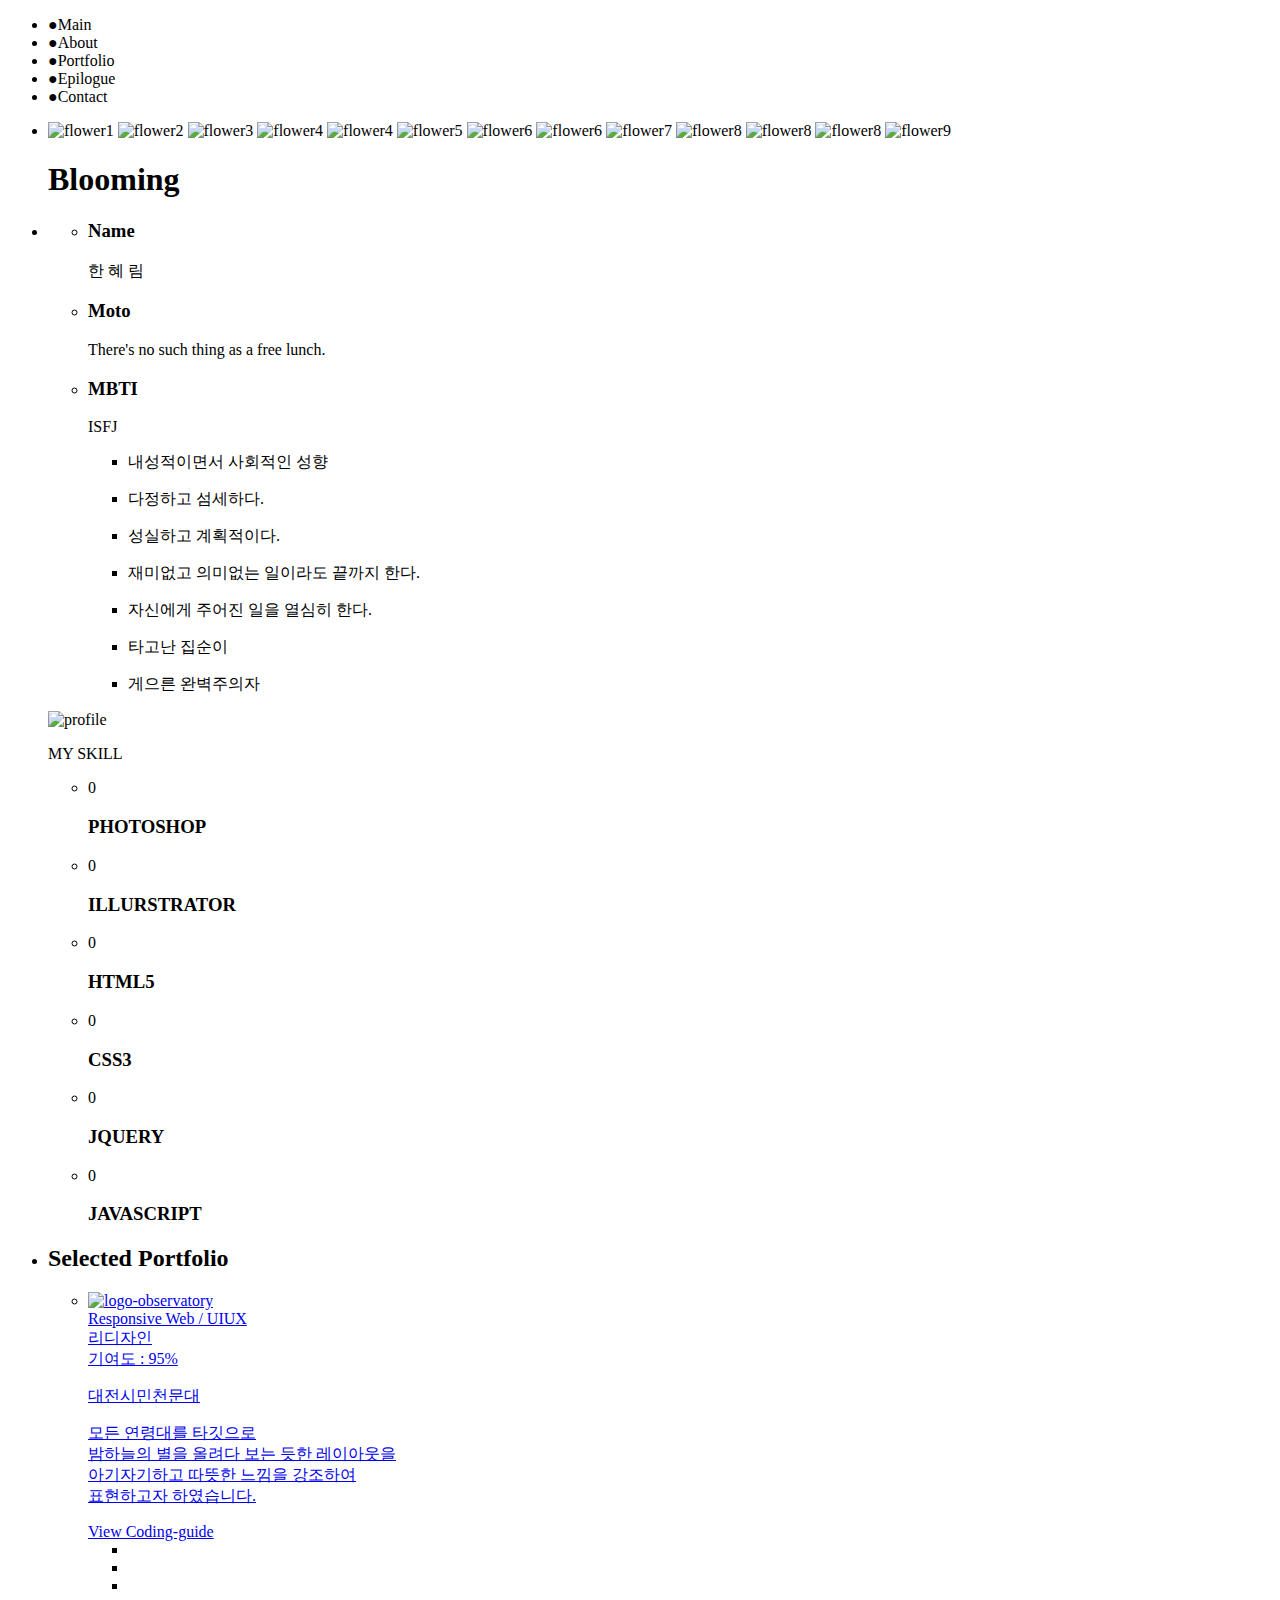
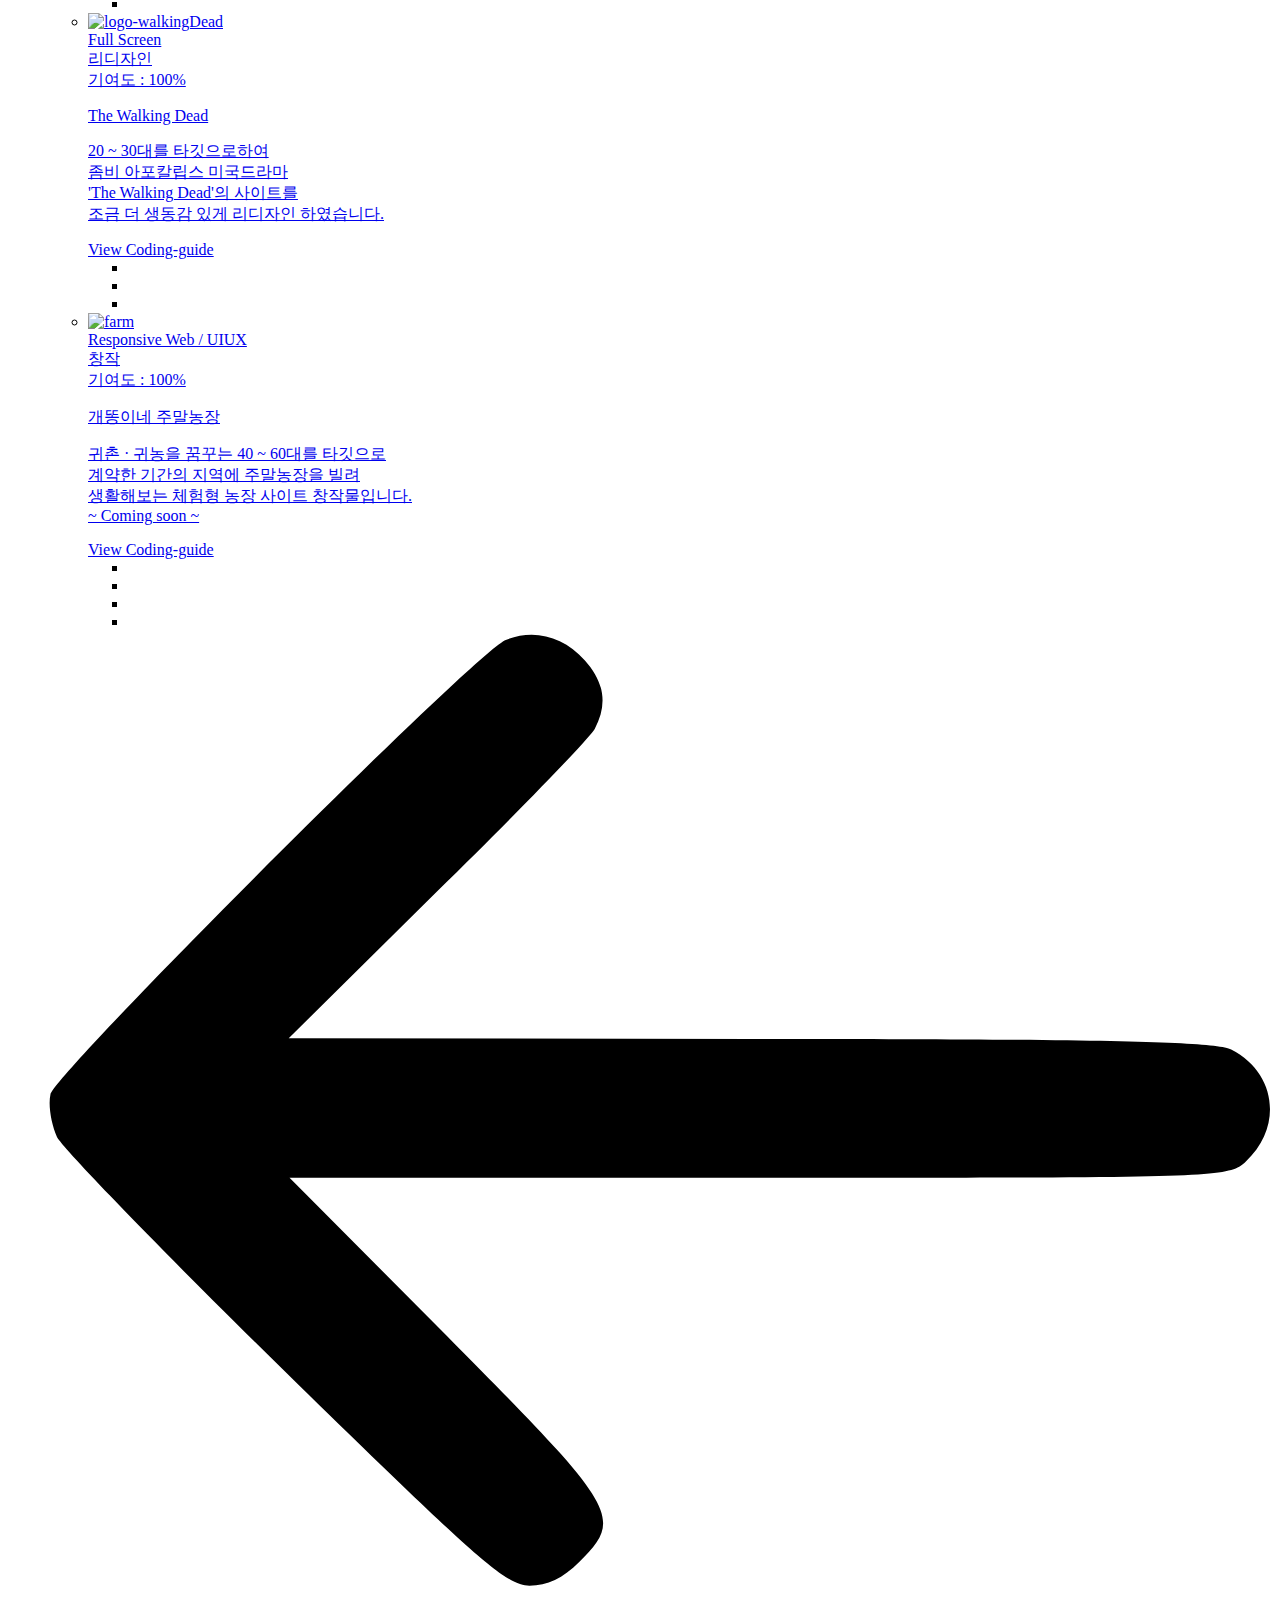
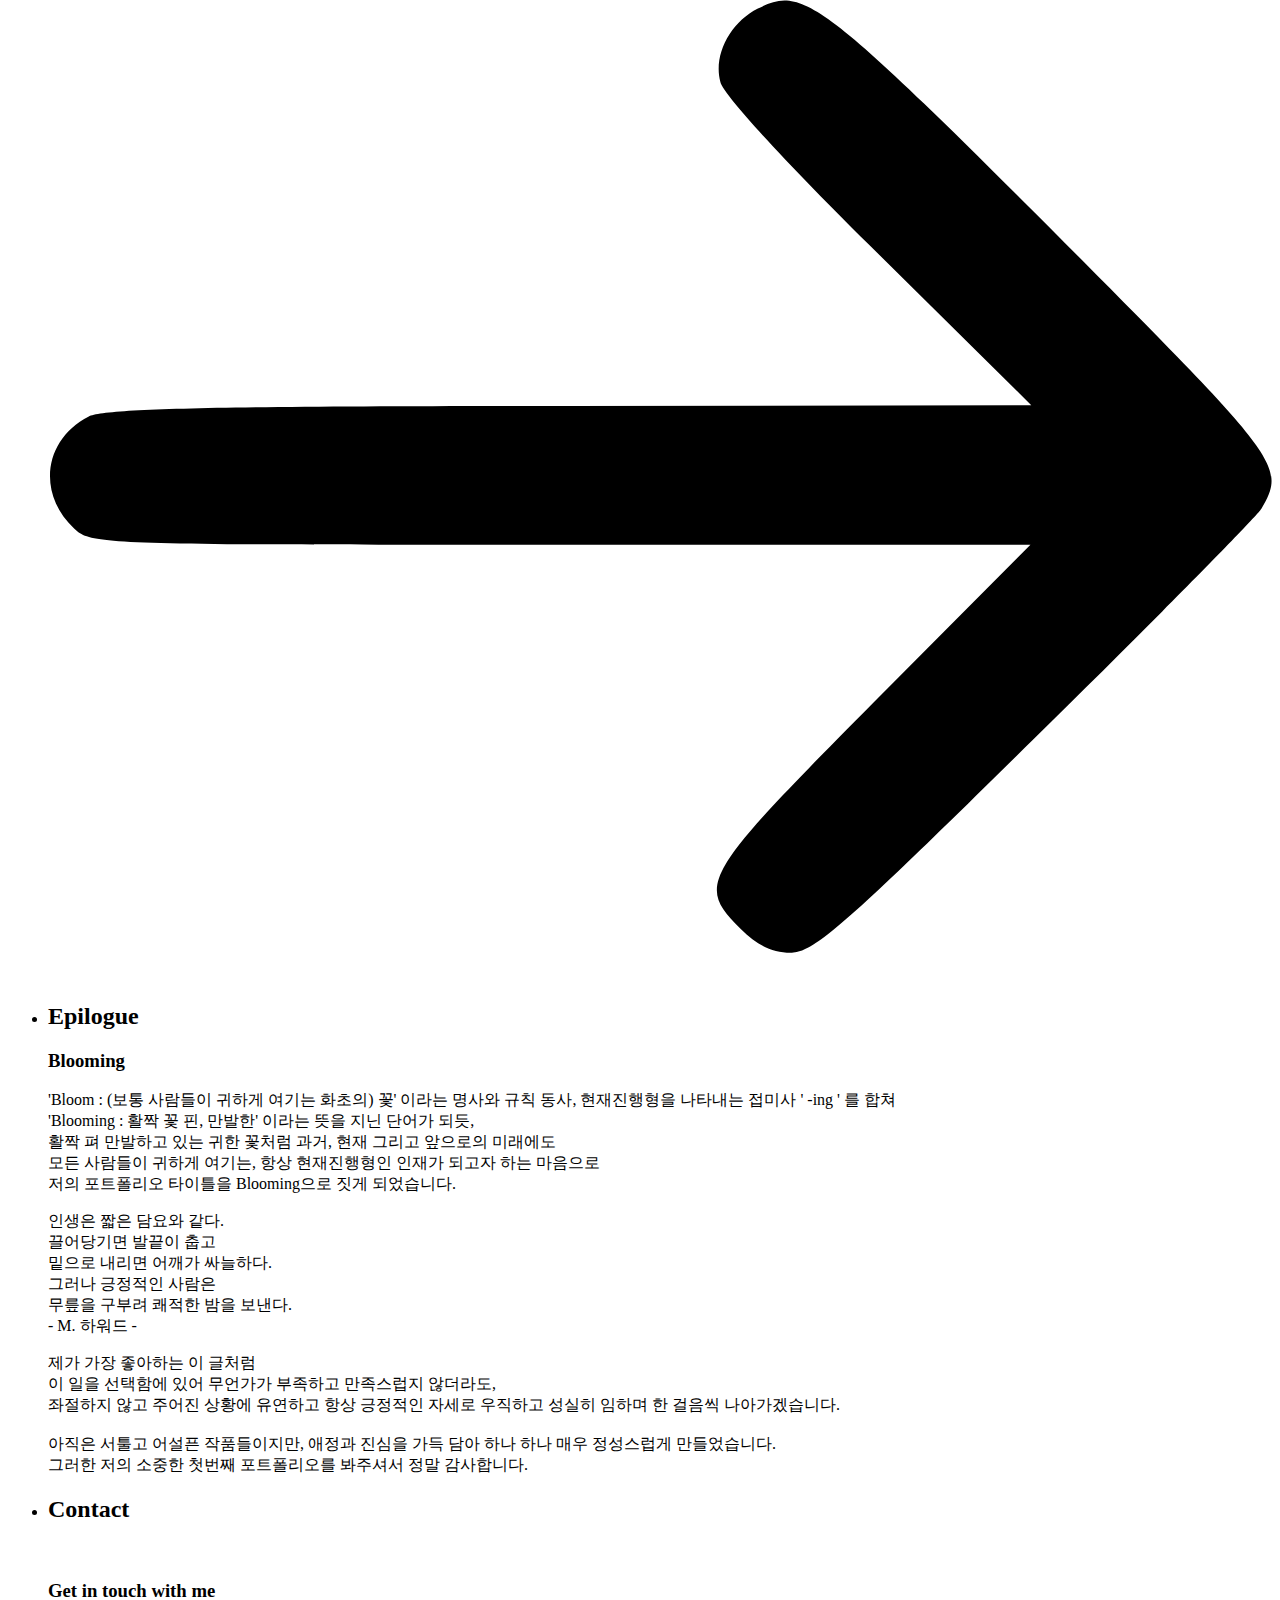
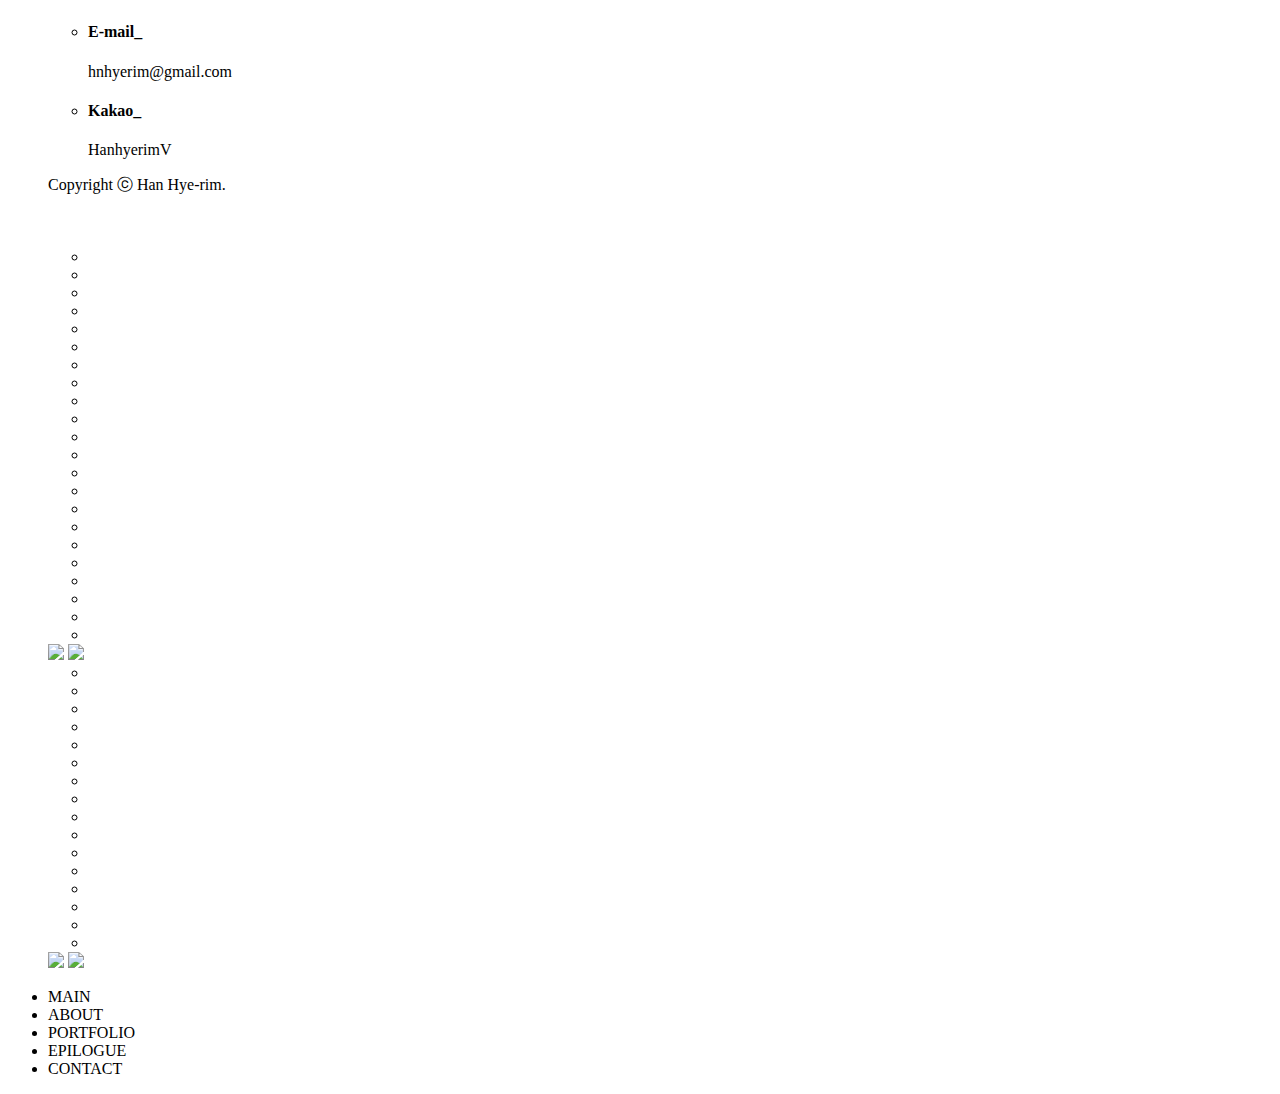
==== index.html @ 693273aa "Feat: Delete Resume & info" ====
<!DOCTYPE html>
<html lang="en">

<head>
  <meta charset="UTF-8" />
  <meta name="viewport" content="width=device-width, initial-scale=1.0" />
  <title>Hye-Rim's portfolio Blooming</title>
  <link rel="stylesheet" href="css/style.css" />
  <!-- <link rel="stylesheet" href="assets/css/main.css" /> -->
  <link rel="stylesheet" href="https://use.fontawesome.com/releases/v5.8.2/css/all.css"
    integrity="sha384-oS3vJWv+0UjzBfQzYUhtDYW+Pj2yciDJxpsK1OYPAYjqT085Qq/1cq5FLXAZQ7Ay" crossorigin="anonymous" />
  <script src="js/jquery-1.12.4.min.js"></script>
  <script src="js/custom.js"></script>
</head>

<body>
  <div class="perspective effect-rotate-left">
    <div class="container">
      <div class="outer-nav--return"></div>
      <div id="viewport" class="l-viewport">
        <div class="l-wrapper">
          <div class="header--nav-toggle">
            <span></span>
          </div>
          <!-- <header class="header">
            <a class="header--logo" href="#0">Web Design &amp; Publisher Hye-rim's Portfolio</a>
          </header> -->
          <nav class="l-side-nav">
            <ul class="side-nav">
              <li class="is-active">●<span>Main</span></li>
              <li>●<span>About</span></li>
              <li>●<span>Portfolio</span></li>
              <li>●<span>Epilogue</span></li>
              <li>●<span>Contact</span></li>
            </ul>
          </nav>
          <ul class="l-main-content main-content">
            <li class="l-section section section--is-active">
              <div class="intro">
                <div class="images">
                  <img class="flower1" src="images/bloom01.gif" alt="flower1" />
                  <img class="flower2" src="images/bloom02.gif" alt="flower2" />
                  <img class="flower3" src="images/bloom03.gif" alt="flower3" />
                  <img class="flower4" src="images/bloom04.gif" alt="flower4" />
                  <img class="flower4-1" src="images/bloom04.gif" alt="flower4" />
                  <img class="flower5" src="images/bloom05.gif" alt="flower5" />
                  <img class="flower6" src="images/bloom06.gif" alt="flower6" />
                  <img class="flower6-1" src="images/bloom06.gif" alt="flower6" />
                  <img class="flower7" src="images/bloom07.gif" alt="flower7" />
                  <img class="flower8" src="images/bloom08.gif" alt="flower8" />
                  <img class="flower8-1" src="images/bloom08.gif" alt="flower8" />
                  <img class="flower9" src="images/bloom08-1.gif" alt="flower8" />
                  <img class="flower10" src="images/daisy.gif" alt="flower9" />
                  <img class="flower11" src="images/daisy2.gif" alt="" />
                  <h1 class="blooming">Blooming</h1>
                </div>
              </div>
            </li>
            <li class="l-section section">
              <div class="about">
                <div class="about--banner">
                  <ul class="profile">
                    <li>
                      <h3>Name</h3>
                      <p>한 혜 림</p>
                    </li>
                    <li>
                      <h3>Moto</h3>
                      <p>
                        There's no such thing as a free lunch.
                      </p>
                    </li>
                    <li class="mbti">
                      <h3>MBTI</h3>
                      <p>ISFJ</p>
                      <ul>
                        <li><p>내성적이면서 사회적인 성향</p></li>
                        <li><p>다정하고 섬세하다.</p></li>
                        <li><p>성실하고 계획적이다.</p></li>
                        <li><p>재미없고 의미없는 일이라도 끝까지 한다.</p></li>
                        <li><p>자신에게 주어진 일을 열심히 한다.</p></li>
                        <li><p>타고난 집순이</p></li>
                        <li><p>게으른 완벽주의자</p></li>
                      </ul>
                    </li>
                    <!-- <div class="resume-view"><a class="view" href="#">
                        <p>Resume<i class="fas fa-arrow-right"></i></p>
                        <span></span>
                      </a>
                    </div>
                    <div class="my-info-view"><a class="view" href="#">
                        <p> Info<i class="fas fa-arrow-right"></i></p>
                        <span></span>
                      </a>
                    </div> -->

                  </ul>
                  <img src="images/main_bg.jpg" alt="profile" />
                </div>
                <div class="about--options">
                  <div id="my_skill" class="mont">
                    <div class="skill counter">
                      <div class="title">
                        <p><span class="highlight">MY</span> SKILL</p>
                      </div>
                      <ul>
                        <li>
                          <span class="count">90</span>
                          <span class="pie" data-percent="90"></span>
                          <h3>PHOTOSHOP</h3>
                        </li>
                        <li>
                          <span class="count">85</span>
                          <span class="pie" data-percent="85"></span>
                          <h3>ILLURSTRATOR</h3>
                        </li>
                        <li>
                          <span class="count">90</span>
                          <span class="pie" data-percent="90"></span>
                          <h3>HTML5</h3>
                        </li>
                        <li>
                          <span class="count">85</span>
                          <span class="pie" data-percent="85"></span>
                          <h3>CSS3</h3>
                        </li>
                        <li>
                          <span class="count">80</span>
                          <span class="pie" data-percent="80"></span>
                          <h3>JQUERY</h3>
                        </li>
                        <li>
                          <span class="count">75</span>
                          <span class="pie" data-percent="75"></span>
                          <h3>JAVASCRIPT</h3>
                        </li>
                      </ul>
                    </div>
                  </div>
                </div>
              </div>
            </li>
            <li class="l-section section">
              <div class="work">
                <h2>Selected Portfolio</h2>
                <div class="work--lockup">
                  <ul class="slider">
                    <li class="slider--item slider--item-left">
                      <a href="../observatory(responsive)/index.html">
                        <div class="slider--item-image">
                          <img src="images/logo-observatory.png" alt="logo-observatory" />
                        </div>
                        <span>Responsive Web / UIUX<br />리디자인<br />기여도 :
                          95%</span>
                        <p class="slider--item-title">
                          대전시민천문대
                        </p>
                        <p class="slider--item-description">
                          모든 연령대를 타깃으로<br />밤하늘의 별을 올려다
                          보는 듯한 레이아웃을<br />아기자기하고 따뜻한 느낌을
                          강조하여<br />표현하고자 하였습니다.<br />
                        </p>
                      </a>
                      <a class="observatory-view view" href="#">View Coding-guide</a>
                      <ul class="program after">
                        <li><img src="images/photoshop.png" alt="" /></li>
                        <li><img src="images/illustrator.png" alt="" /></li>
                        <li>
                          <img src="images/brackets-logo-png-transparent.png" alt="" />
                        </li>
                        <li>
                          <img src="images/Visual_Studio_Code.png" alt="" />
                        </li>
                      </ul>
                    </li>
                    <li class="slider--item slider--item-center">
                      <a href="../walking-dead/index.html">
                        <div class="slider--item-image">
                          <img src="images/logo-walkingDead.png" alt="logo-walkingDead" />
                        </div>
                        <span>Full Screen<br />리디자인<br />기여도 : 100%</span>
                        <p class="slider--item-title">The Walking Dead</p>
                        <p class="slider--item-description">
                          20 ~ 30대를 타깃으로하여<br />좀비 아포칼립스
                          미국드라마<br />'The Walking Dead'의 사이트를<br />조금
                          더 생동감 있게 리디자인 하였습니다.
                        </p>
                      </a>
                      <a class="walkingDead-view view" href="#">View Coding-guide</a>
                      <ul class="program after">
                        <li><img src="images/photoshop.png" alt="" /></li>
                        <li>
                          <img src="images/brackets-logo-png-transparent.png" alt="" />
                        </li>
                        <li>
                          <img src="images/Visual_Studio_Code.png" alt="" />
                        </li>
                      </ul>
                    </li>
                    <li class="slider--item slider--item-right">
                      <a href="#0">
                        <div class="slider--item-image">
                          <img src="images/logo-farm.png" alt="farm" />
                        </div>
                        <span>Responsive Web / UIUX<br />창작<br />기여도 :
                          100%</span>
                        <p class="slider--item-title">개똥이네 주말농장</p>
                        <p class="slider--item-description">
                          귀촌 · 귀농을 꿈꾸는 40 ~ 60대를 타깃으로<br />계약한
                          기간의 지역에 주말농장을 빌려 <br />생활해보는
                          체험형 농장 사이트 창작물입니다.<br />~ Coming soon
                          ~
                        </p>
                      </a>
                      <a class="walkingdead-view view" href="#">View Coding-guide</a>
                      <ul class="program after">
                        <li><img src="images/photoshop.png" alt="" /></li>
                        <li><img src="images/illustrator.png" alt="" /></li>
                        <li>
                          <img src="images/brackets-logo-png-transparent.png" alt="" />
                        </li>
                        <li>
                          <img src="images/Visual_Studio_Code.png" alt="" />
                        </li>
                      </ul>
                    </li>
                  </ul>
                  <div class="slider--prev">
                    <svg version="1.1" id="Layer_1" xmlns="http://www.w3.org/2000/svg"
                      xmlns:xlink="http://www.w3.org/1999/xlink" x="0px" y="0px" viewBox="0 0 150 118"
                      style="enable-background: new 0 0 150 118;" xml:space="preserve">
                      <g transform="translate(0.000000,118.000000) scale(0.100000,-0.100000)">
                        <path d="M561,1169C525,1155,10,640,3,612c-3-13,1-36,8-52c8-15,134-145,281-289C527,41,562,10,590,10c22,0,41,9,61,29
                    c55,55,49,64-163,278L296,510h575c564,0,576,0,597,20c46,43,37,109-18,137c-19,10-159,13-590,13l-565,1l182,180
                    c101,99,187,188,193,199c16,30,12,57-12,84C631,1174,595,1183,561,1169z" />
                      </g>
                    </svg>
                  </div>
                  <div class="slider--next">
                    <svg version="1.1" id="Layer_1" xmlns="http://www.w3.org/2000/svg"
                      xmlns:xlink="http://www.w3.org/1999/xlink" x="0px" y="0px" viewBox="0 0 150 118"
                      style="enable-background: new 0 0 150 118;" xml:space="preserve">
                      <g transform="translate(0.000000,118.000000) scale(0.100000,-0.100000)">
                        <path
                          d="M870,1167c-34-17-55-57-46-90c3-15,81-100,194-211l187-185l-565-1c-431,0-571-3-590-13c-55-28-64-94-18-137c21-20,33-20,597-20h575l-192-193C800,103,794,94,849,39c20-20,39-29,61-29c28,0,63,30,298,262c147,144,272,271,279,282c30,51,23,60-219,304C947,1180,926,1196,870,1167z" />
                      </g>
                    </svg>
                  </div>
                </div>
                <img src="images/frame.png" alt="" />
              </div>
            </li>
            <li class="l-section section">
              <div class="contact">
                <h2>Epilogue</h2>
                <div class="contact--lockup">
                  <h3>Blooming</h3>
                  <p>
                    'Bloom : (보통 사람들이 귀하게 여기는 화초의) 꽃' 이라는
                    명사와 규칙 동사, 현재진행형을 나타내는 접미사 ' -ing ' 를
                    합쳐<br />'Blooming : 활짝 꽃 핀, 만발한' 이라는 뜻을 지닌
                    단어가 되듯,<br />활짝 펴 만발하고 있는 귀한 꽃처럼 과거,
                    현재 그리고 앞으로의 미래에도<br>모든 사람들이 귀하게
                    여기는, 항상 현재진행형인 인재가 되고자 하는 마음으로<br />저의 포트폴리오
                    타이틀을 Blooming으로 짓게 되었습니다.
                  </p>
                  <p>
                    <span><img src="images/frontQuote1.png" alt="" /></span>인생은 짧은 담요와 같다.<br />끌어당기면 발끝이 춥고<br />밑으로
                    내리면 어깨가 싸늘하다.<br />그러나 긍정적인 사람은<br />무릎을
                    구부려 쾌적한 밤을 보낸다.<span><img src="images/backQuote1.png" alt="" /></span><br />- M. 하워드 -
                  </p>
                  <p>제가 가장 좋아하는 이 글처럼<br>이 일을 선택함에 있어 무언가가 부족하고 만족스럽지
                    않더라도,<br />
                    좌절하지 않고 주어진 상황에 유연하고 항상 긍정적인 자세로
                    우직하고 성실히 임하며 한 걸음씩 나아가겠습니다.<br /><br />아직은
                    서툴고 어설픈 작품들이지만, 애정과 진심을 가득 담아 하나
                    하나 매우 정성스럽게 만들었습니다.<br />그러한 저의 소중한
                    첫번째 포트폴리오를 봐주셔서 정말 감사합니다.
                  </p>
                </div>
              </div>
            </li>

            <li class="l-section section">
              <div class="hire">
                <h2>Contact</h2>
                <div class="flip-container">
                  <div class="flipper">
                    <div class="front">
                      <img src="images/flower1.gif" alt="">
                      <h3 class="content"><span>G</span>et in touch with me</h3>
                    </div>
                    <div class="back">
                      <ul class="touch-inner">
                        <!-- <li>
                          <h4><i class="fas fa-mobile-alt"></i>Phone_</h4>
                          <p>+82 10-9953-8574</p>
                        </li> -->
                        <li>
                          <h4><i class="far fa-envelope-open"></i>E-mail_</h4>
                          <p>hnhyerim@gmail.com</p>
                        </li>
                        <li>
                          <h4><i class="fas fa-comment"></i></i>Kakao_</h4>
                          <p>HanhyerimV</p>
                        </li>
                      </ul>
                      <p>Copyright ⓒ Han Hye-rim.</p>
                    </div>
                  </div>
                </div>
              </div>
            </li>

            <div class="resume-popUp popUp">
              <div class="resume-wrap popUp-wrap">
                <img src="resume.png" alt="" />
              </div>
              <a href="#" class="popUp-close"><i class="far fa-times-circle"></i></a>
            </div>

            <div class="myInfo-popUp popUp">
              <div class="myInfo-wrap popUp-wrap">
                <img src="my-info.png" alt="" />
              </div>
              <a href="#" class="popUp-close"><i class="far fa-times-circle"></i></a>
            </div>

            <div class="observatory-popUp popUp">
              <div class="observatory-popUp-wrap popUp-wrap">
                <div class="observatory-popUp-slider popUp-slider">
                  <ul class="observatory-popUp-panel popUp-panel">
                    <li>
                      <img src="coding-guide/observatory/0_index.jpg" alt="" />
                    </li>
                    <li>
                      <img src="coding-guide/observatory/1_folder.jpg" alt="" />
                    </li>
                    <li>
                      <img src="coding-guide/observatory/2_CSS.jpg" alt="" />
                    </li>
                    <li>
                      <img src="coding-guide/observatory/3_LayOut1-1.jpg" alt="" />
                    </li>
                    <li>
                      <img src="coding-guide/observatory/4_LayOut1-2.jpg" alt="" />
                    </li>
                    <li>
                      <img src="coding-guide/observatory/5_gnb.jpg" alt="" />
                    </li>
                    <li>
                      <img src="coding-guide/observatory/6_contents1-1.jpg" alt="" />
                    </li>
                    <li>
                      <img src="coding-guide/observatory/7_contents1-2.jpg" alt="" />
                    </li>
                    <li>
                      <img src="coding-guide/observatory/8_responsive-header.jpg" alt="" />
                    </li>
                    <li>
                      <img src="coding-guide/observatory/9_responsive-contents.jpg" alt="" />
                    </li>
                    <li>
                      <img src="coding-guide/observatory/10_responsive-footer.jpg" alt="" />
                    </li>
                  </ul>

                  <ul class="observatory-popUp-navi popUp-navi">
                    <li><a href="#"></a></li>
                    <li><a href="#"></a></li>
                    <li><a href="#"></a></li>
                    <li><a href="#"></a></li>
                    <li><a href="#"></a></li>
                    <li><a href="#"></a></li>
                    <li><a href="#"></a></li>
                    <li><a href="#"></a></li>
                    <li><a href="#"></a></li>
                    <li><a href="#"></a></li>
                    <li><a href="#"></a></li>
                  </ul>

                  <a href="#" class="observatory-popUp-prev popUp-prev"><img src="images/btnPrev.png" /></a>
                  <a href="#" class="observatory-popUp-next popUp-next"><img src="images/btnNext.png" /></a>
                </div>
              </div>
              <a href="#" class="popUp-close on"><i class="far fa-times-circle"></i></a>
            </div>

            <div class="walkingDead-popUp popUp">
              <div class="walkingDead-popUp-wrap popUp-wrap">
                <div class="walkingDead-popUp-slider popUp-slider">
                  <ul class="walkingDead-popUp-panel popUp-panel">
                    <li>
                      <img src="coding-guide/walking-dead/0_index.jpg" alt="" />
                    </li>
                    <li>
                      <img src="coding-guide/walking-dead/1_folder.jpg" alt="" />
                    </li>
                    <li>
                      <img src="coding-guide/walking-dead/2_CSS.jpg" alt="" />
                    </li>
                    <li>
                      <img src="coding-guide/walking-dead/3_LayOut1-1.jpg" alt="" />
                    </li>
                    <li>
                      <img src="coding-guide/walking-dead/4_LayOut1-2.jpg" alt="" />
                    </li>
                    <li>
                      <img src="coding-guide/walking-dead/5_btnMo.jpg" alt="" />
                    </li>
                    <li>
                      <img src="coding-guide/walking-dead/6_contents1-1.jpg" alt="" />
                    </li>
                    <li>
                      <img src="coding-guide/walking-dead/7_contents1-2.jpg" alt="" />
                    </li>
                  </ul>

                  <ul class="walkingDead-popUp-navi popUp-navi">
                    <li><a href="#"></a></li>
                    <li><a href="#"></a></li>
                    <li><a href="#"></a></li>
                    <li><a href="#"></a></li>
                    <li><a href="#"></a></li>
                    <li><a href="#"></a></li>
                    <li><a href="#"></a></li>
                    <li><a href="#"></a></li>
                  </ul>

                  <a href="#" class="walkingDead-popUp-prev popUp-prev"><img src="images/btnPrev.png" /></a>
                  <a href="#" class="walkingDead-popUp-next popUp-next"><img src="images/btnNext.png" /></a>
                </div>
              </div>
              <a href="#" class="popUp-close"><i class="far fa-times-circle"></i></a>
            </div>
          </ul>
        </div>
      </div>
    </div>
    <ul class="outer-nav">
      <li class="is-active">MAIN</li>
      <li>ABOUT</li>
      <li>PORTFOLIO</li>
      <li>EPILOGUE</li>
      <li>CONTACT</li>
    </ul>
  </div>

  <script src="http://code.jquery.com/jquery-1.12.4.min.js"></script>
  <script src="https://code.jquery.com/ui/1.12.1/jquery-ui.min.js"></script>
  <script>
    /* =================================
      skill counter
      =================================== */
    if ($(".counter .count").size()) {
      $c = $(".counter .count");

      $c.each(function () {
        var $this = $(this);
        $this.data("target", parseInt($this.html()));
        $this.data("counted", false);
        $this.html("0");
      });

      $(window)
        .bind("scroll", function () {
          var speed = 3000;

          $c.each(function (i) {
            var $t = $(this);
            if (
              !$t.data("counted") &&
              $(window).scrollTop() + $(window).height() >= $t.offset().top
            ) {
              $t.data("counted", true);

              $t.animate({
                dummy: 1,
              }, {
                duration: speed,
                step: function (now) {
                  var $this = $(this);
                  var val = Math.round($this.data("target") * now);
                  $this.html(val);
                },
                easing: "easeInOutQuart",
              });
            }
          });
        })
        .triggerHandler("scroll");
    }
  </script>
</body>

</html>
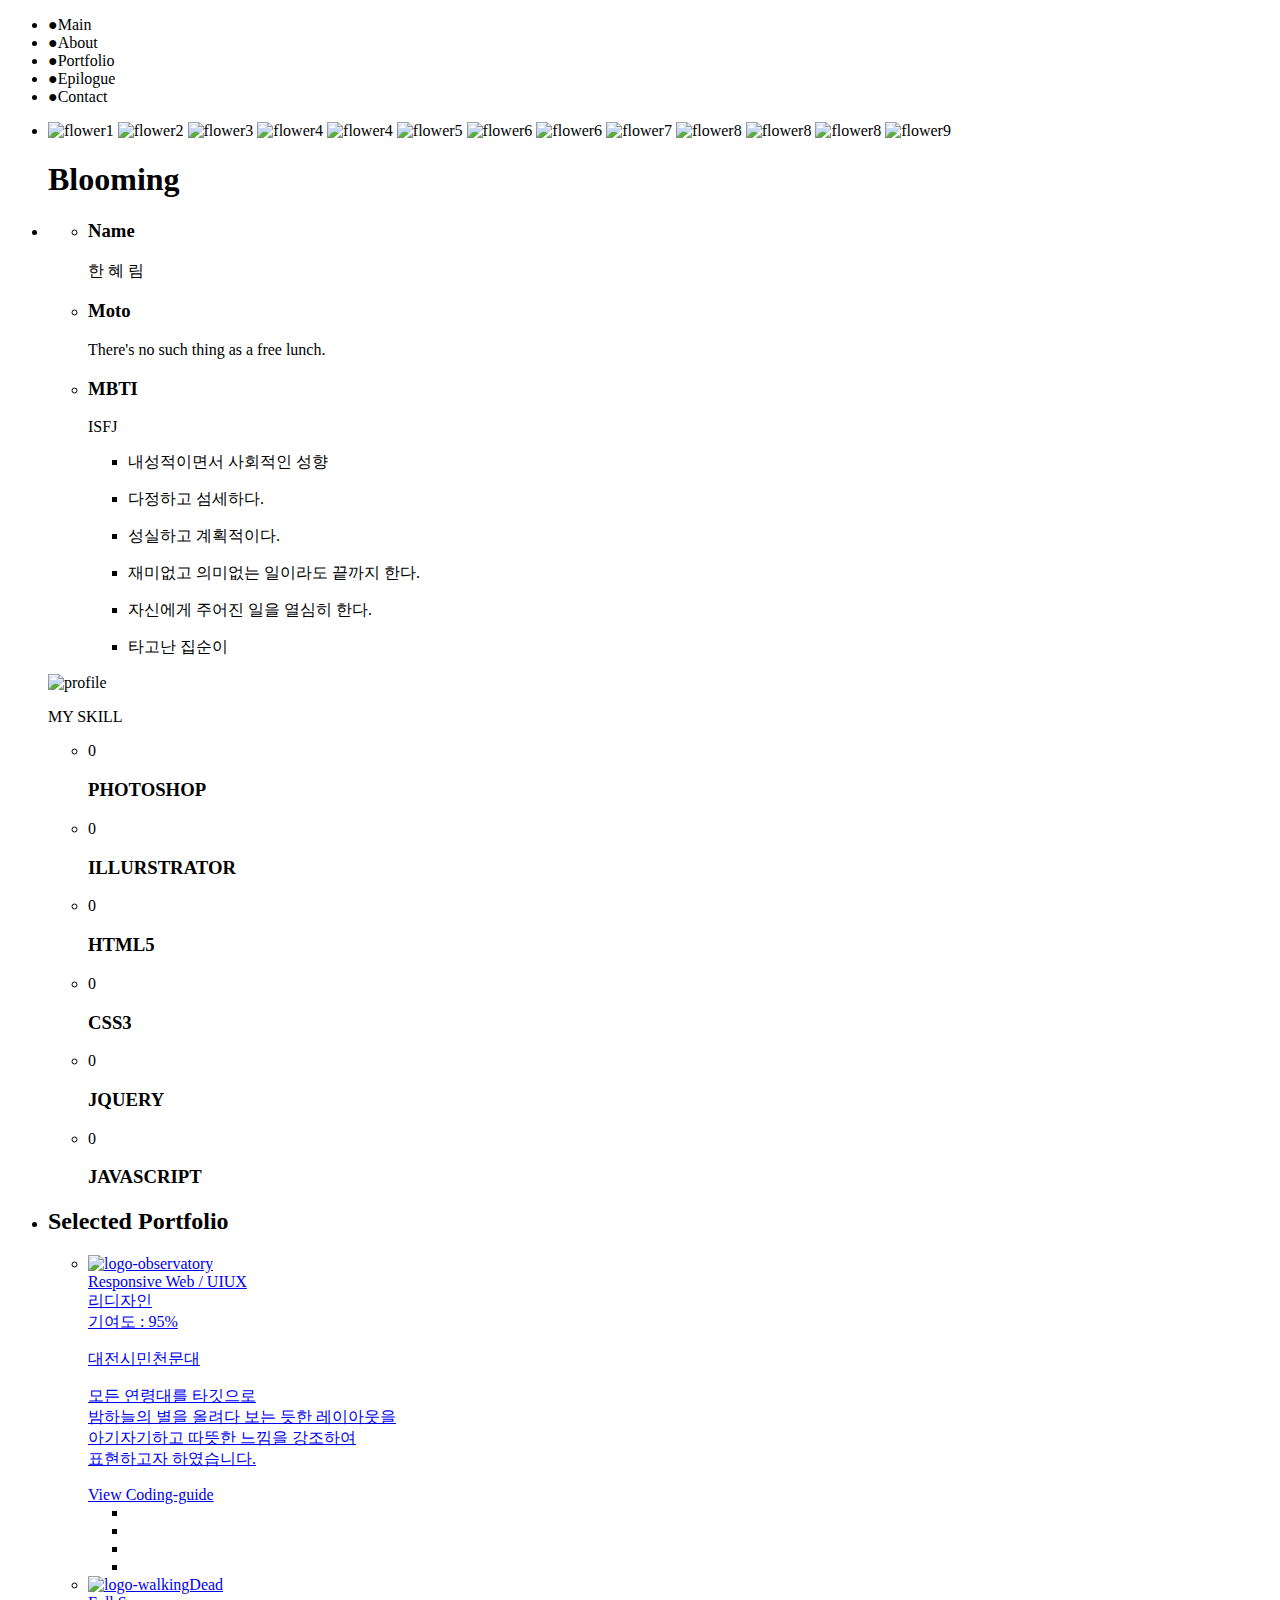
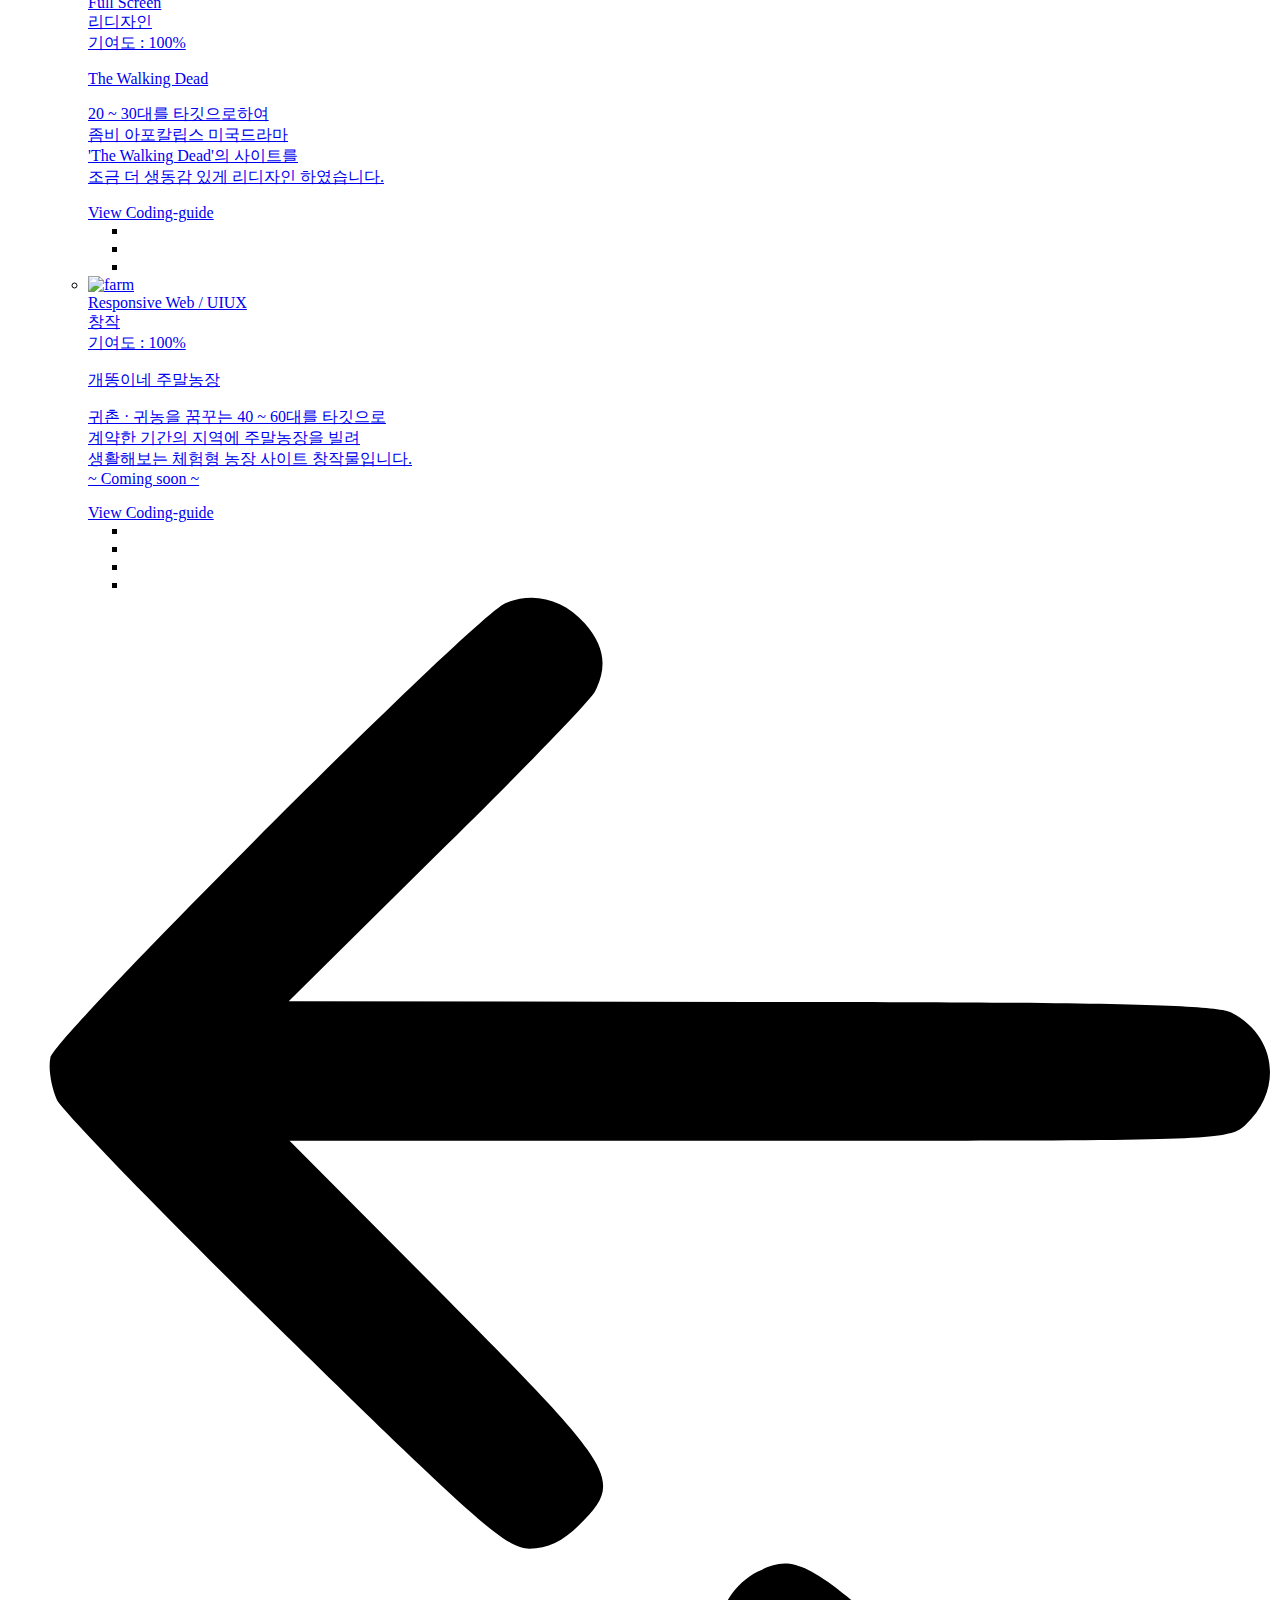
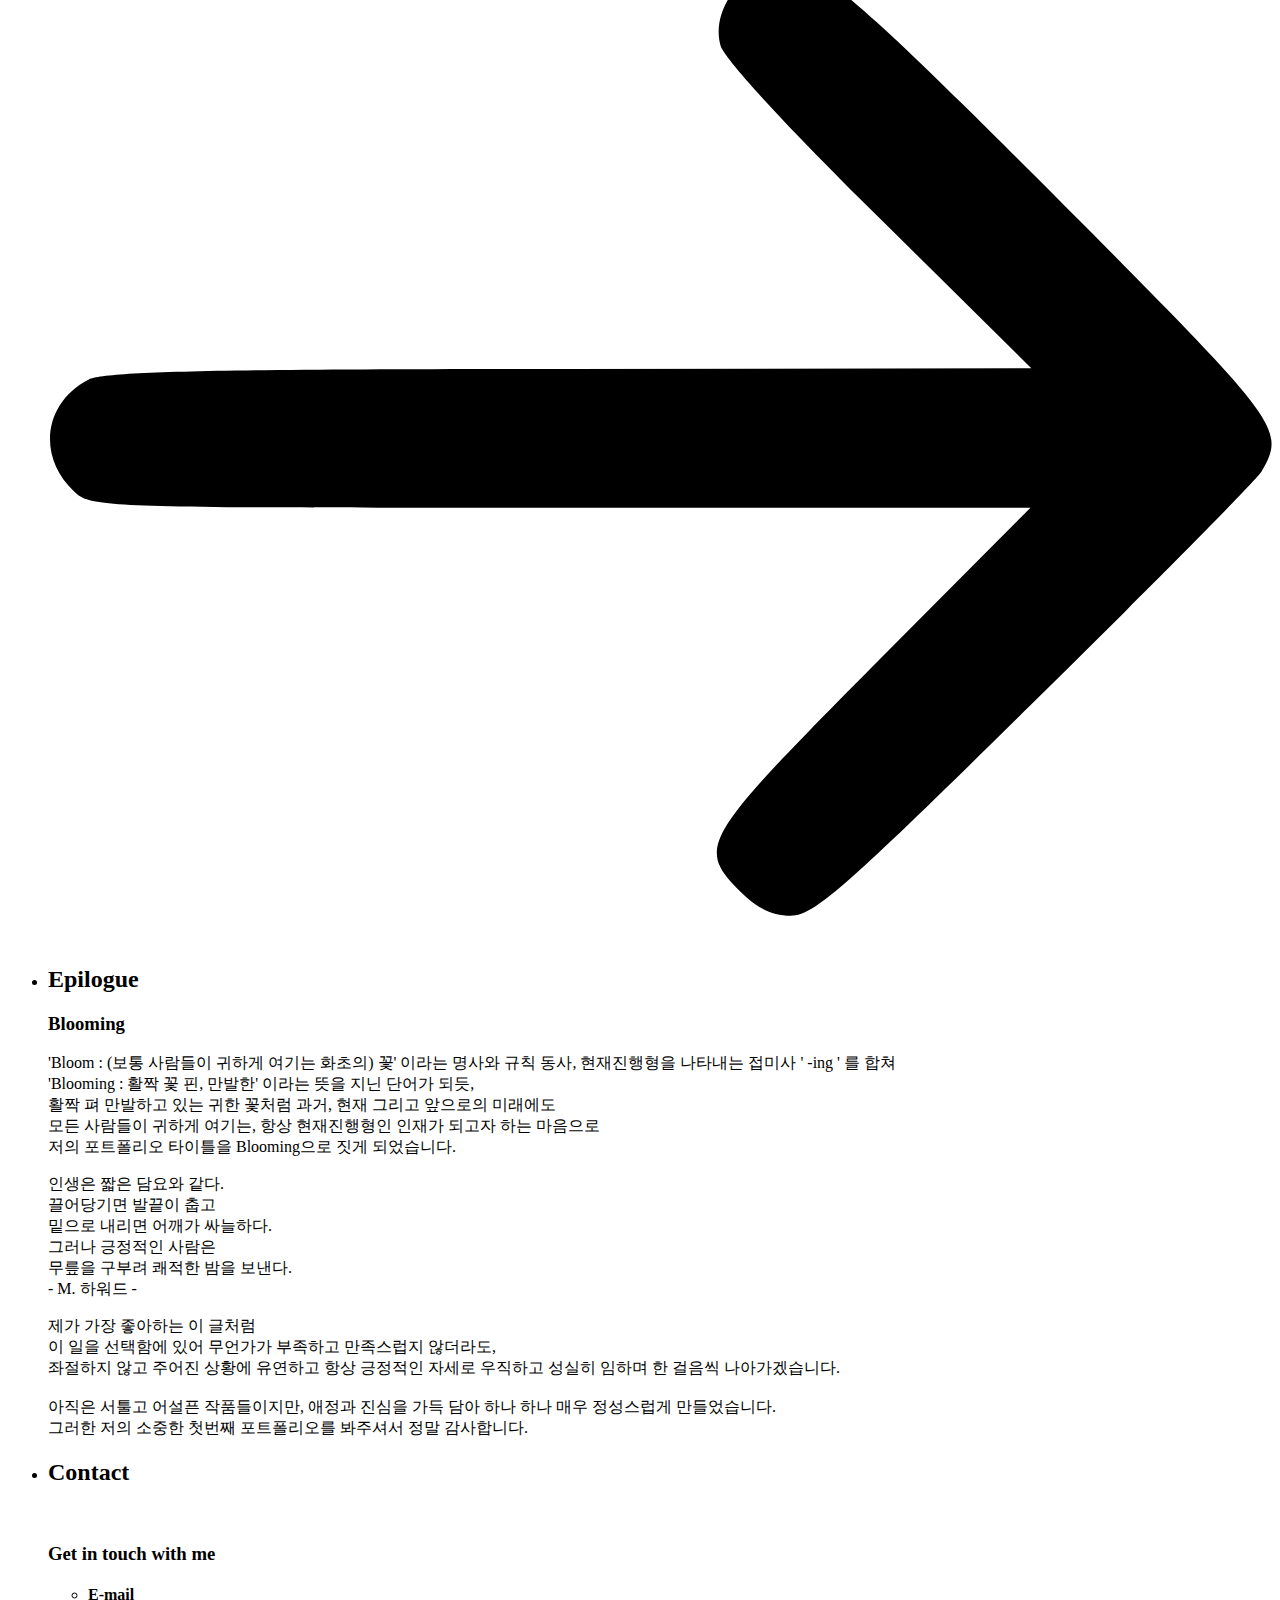
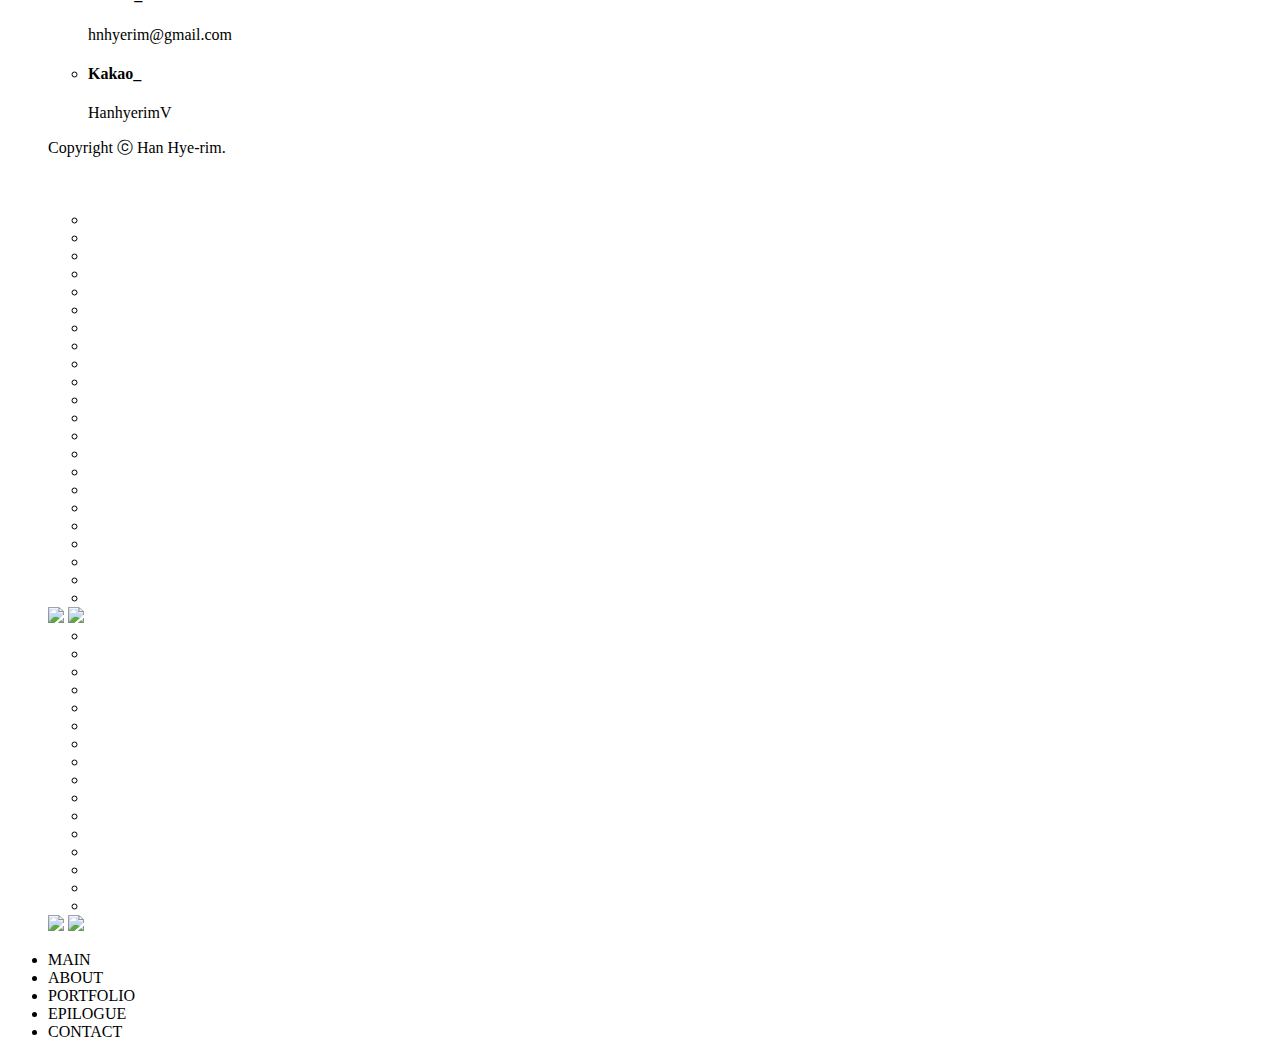
==== commit 1af1921a: "Fix: About & WalkingDead nav 수정" ====
--- a/index.html
+++ b/index.html
@@ -80,7 +80,6 @@
                         <li><p>재미없고 의미없는 일이라도 끝까지 한다.</p></li>
                         <li><p>자신에게 주어진 일을 열심히 한다.</p></li>
                         <li><p>타고난 집순이</p></li>
-                        <li><p>게으른 완벽주의자</p></li>
                       </ul>
                     </li>
                     <!-- <div class="resume-view"><a class="view" href="#">
